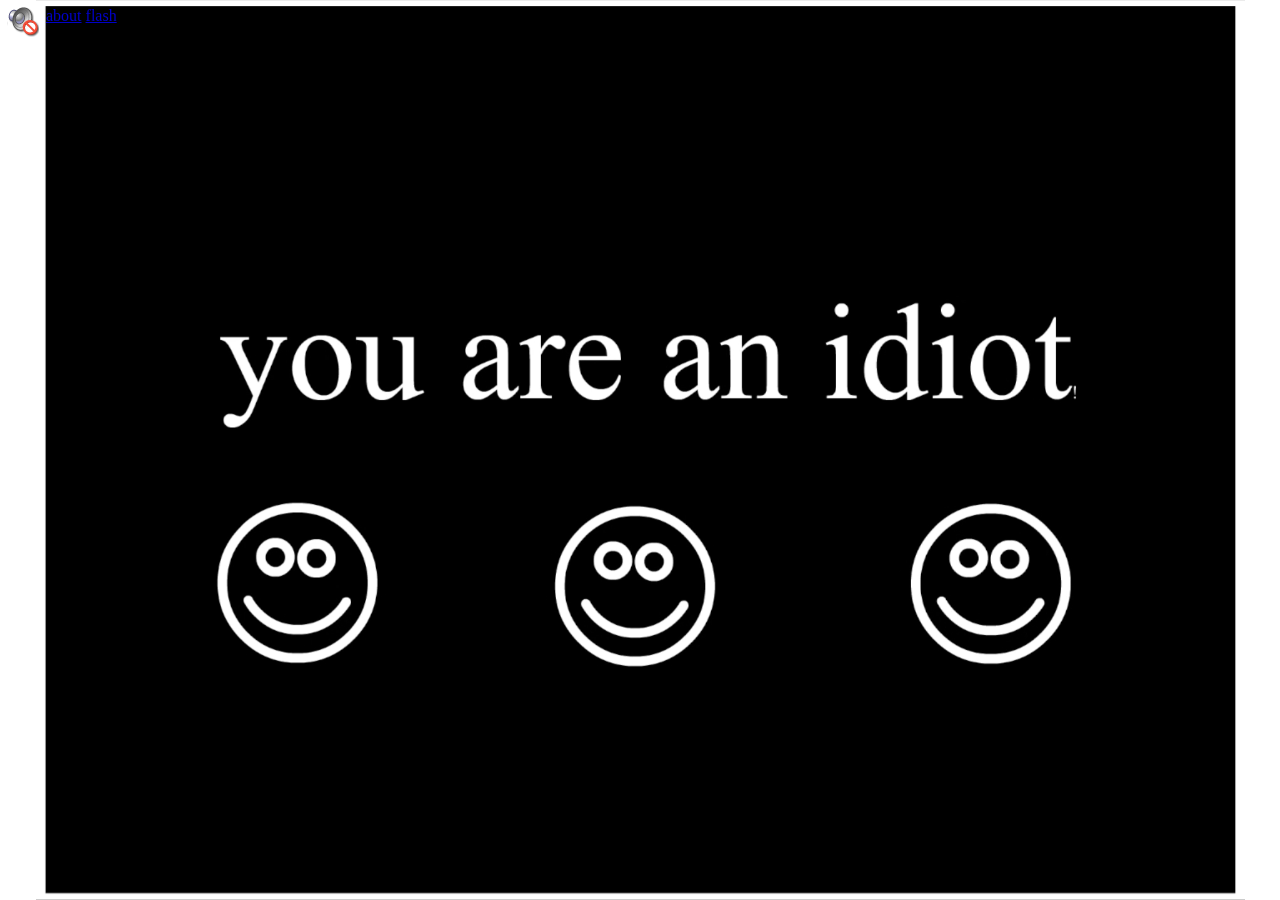
==== idiot.html @ 4fcbf600 "Add files via upload" ====
<html class=" glrzgayvfol idc0_335"><head>
<meta http-equiv="content-type" content="text/html; charset=windows-1252">
		<title>You are an Idiot! (dot cc)</title>

		<meta name="Author" content="The ADR and Jazzy (After 2020 - Endermanch)">
		<meta name="Keywords" content="you are an idiot, you, are, an, idiot, fool, youdontknowwhoiam.org, youdontknowwhoiam, you dont know who i am, you, dont, know, who, i, am, org, dot, aregner, jazzy, adr">
		<meta name="Description" content="This is the orgional and the best flash video on the 'net.  Once found on www.youdontknowwhoiam.org, not found where it belong, right here on www.youareanidiot.org.">
		
		<meta property="og:type" content="website">
		<meta property="og:title" content="You are an idiot! (dot cc)">
		<meta property="og:description" content="This is a new malicious iteration of the legendary website.">
		<meta property="og:url" content="https://malwat.ch">
		<meta property="og:image" content="http://youareanidiot.cc/images/idiot.png">
		<meta property="og:image:secure_url" content="https://youareanidiot.cc/images/idiot.png">
		<meta property="og:image:width" content="256">
		<meta property="og:image:height" content="256">
		<meta property="og:image:alt" content="Idiot!">

		<link rel="stylesheet" href="idiot/styles.css">
		<script src="idiot/you.js"></script>
	</head>

	<body>
		<div class="idiot-container">
			<div class="info-container">
				<img class="speaker" id="youare-micon" src="idiot/speakerm.png">
				
				<div class="links">
					<a class="link" href="https://youtu.be/ZcwxToKjJhE">about</a>
					<a class="link" href="https://fl.youareanidiot.cc/">flash</a>
				</div>
			</div>
			
			<video src="idiot/youare.mp4" type="video/mp4" id="youare-video" muted="muted" autoplay="autoplay" loop="">
		</video></div>	
	
		<audio id="youare-audio" loop="" hidden="">
			<source src="idiot/youare.mp3" type="audio/mp3">
		</audio>
	
</body></html>
---- idiot/styles.css ----
body {
	margin-left: 0;
}
		
.info-container {
	display: inline-flex;
	padding: 7px;
				
	align-items: top;
}

.info-container div {
	margin-left: 7px;
}

.idiot-container {
	position: absolute;
	top: 0;
	bottom: 0;
	width: 100%;
	height: 100%;
}

.idiot-container video {
	z-index: -100;
			
	width: 100%;
	height: 100%;
				
	min-height: 100%; 
				
	position: fixed;
	top: 50%;
	left: 50%;
	transform: translate(-50%, -50%);
}

.links {
	display: inline-block;
}

.speaker, .link {	
	cursor: pointer;
				
	opacity: 0.85;
}
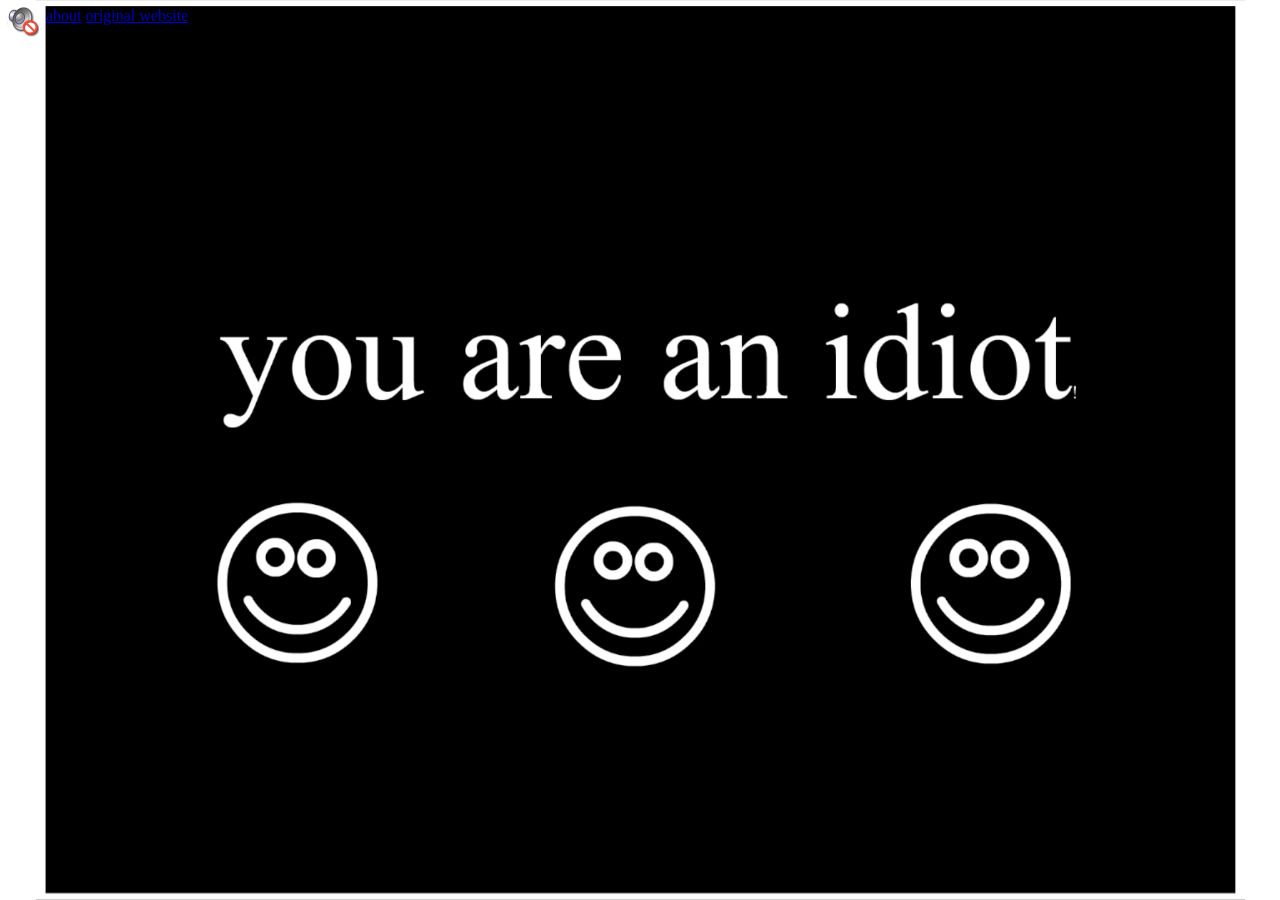
==== commit df1bc10b: "Update idiot.html" ====
--- a/idiot.html
+++ b/idiot.html
@@ -27,10 +27,9 @@
 				
 				<div class="links">
 					<a class="link" href="https://youtu.be/ZcwxToKjJhE">about</a>
-					<a class="link" href="https://fl.youareanidiot.cc/">flash</a>
+					<a class="link" href="https://youareanidiot.cc/">original website</a>
 				</div>
 			</div>
-			
 			<video src="idiot/youare.mp4" type="video/mp4" id="youare-video" muted="muted" autoplay="autoplay" loop="">
 		</video></div>	
 	
@@ -38,4 +37,4 @@
 			<source src="idiot/youare.mp3" type="audio/mp3">
 		</audio>
 	
-</body></html>+</body></html>
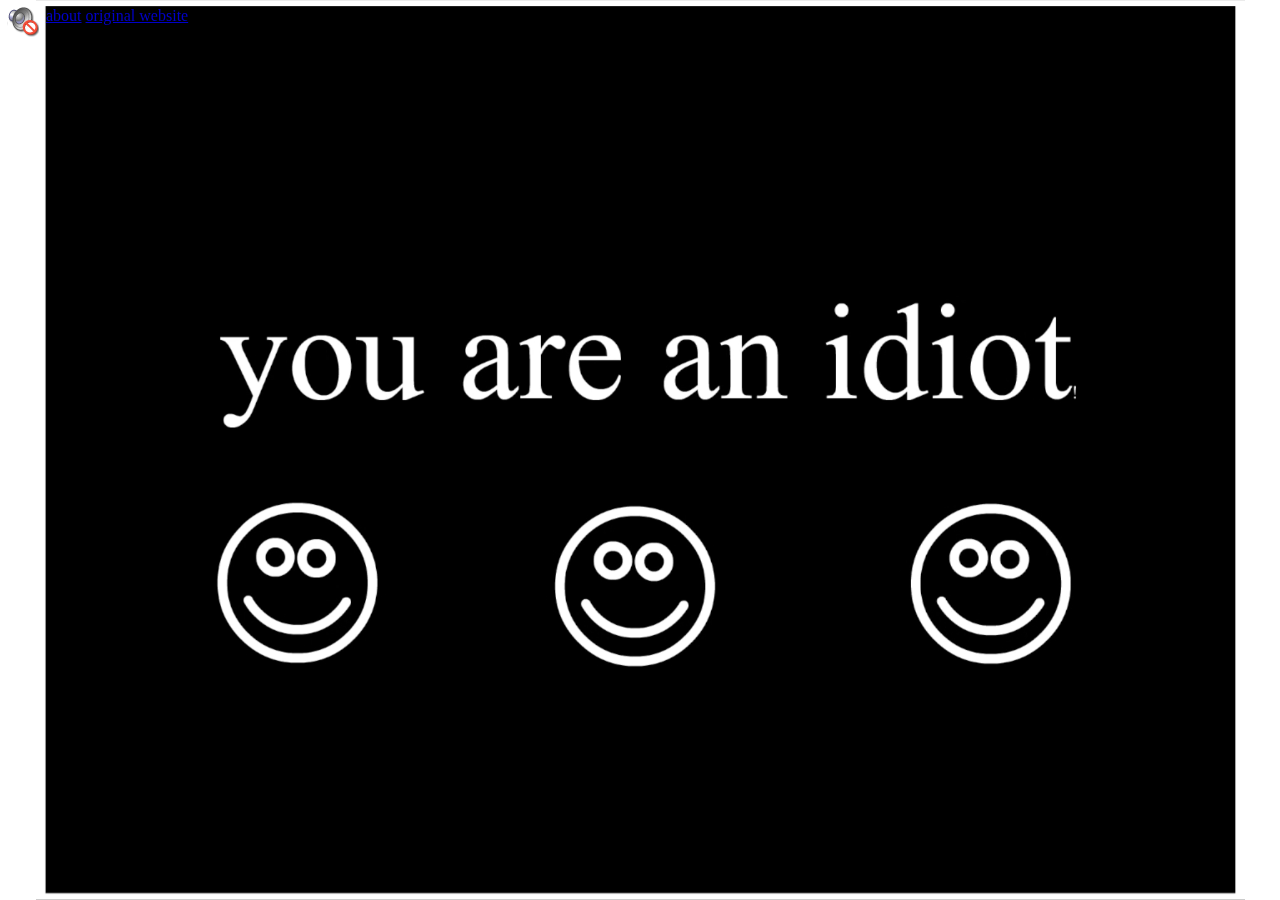
==== commit 210ca3b6: "Update idiot.html" ====
--- a/idiot.html
+++ b/idiot.html
@@ -1,25 +1,21 @@
 <html class=" glrzgayvfol idc0_335"><head>
 <meta http-equiv="content-type" content="text/html; charset=windows-1252">
-		<title>You are an Idiot! (dot cc)</title>
+		<title>dont cheat on osu</title>
 
-		<meta name="Author" content="The ADR and Jazzy (After 2020 - Endermanch)">
+		<meta name="Author" content="The ADR and Jazzy (After 2020 - Endermanch) (copied by aarontreee)">
 		<meta name="Keywords" content="you are an idiot, you, are, an, idiot, fool, youdontknowwhoiam.org, youdontknowwhoiam, you dont know who i am, you, dont, know, who, i, am, org, dot, aregner, jazzy, adr">
 		<meta name="Description" content="This is the orgional and the best flash video on the 'net.  Once found on www.youdontknowwhoiam.org, not found where it belong, right here on www.youareanidiot.org.">
 		
 		<meta property="og:type" content="website">
-		<meta property="og:title" content="You are an idiot! (dot cc)">
-		<meta property="og:description" content="This is a new malicious iteration of the legendary website.">
-		<meta property="og:url" content="https://malwat.ch">
-		<meta property="og:image" content="http://youareanidiot.cc/images/idiot.png">
-		<meta property="og:image:secure_url" content="https://youareanidiot.cc/images/idiot.png">
+		<meta property="og:title" content="welcome to orx!">
+		<meta property="og:description" content="The new generation of relaxing on osu!">
+		<meta property="og:image" content="http://whyifuckedyourmom.com/img/orx.png">
+		<meta property="og:image:secure_url" content="https://whyifuckedyourmom.com/img/orx.png">
 		<meta property="og:image:width" content="256">
 		<meta property="og:image:height" content="256">
-		<meta property="og:image:alt" content="Idiot!">
-
 		<link rel="stylesheet" href="idiot/styles.css">
 		<script src="idiot/you.js"></script>
 	</head>
-
 	<body>
 		<div class="idiot-container">
 			<div class="info-container">
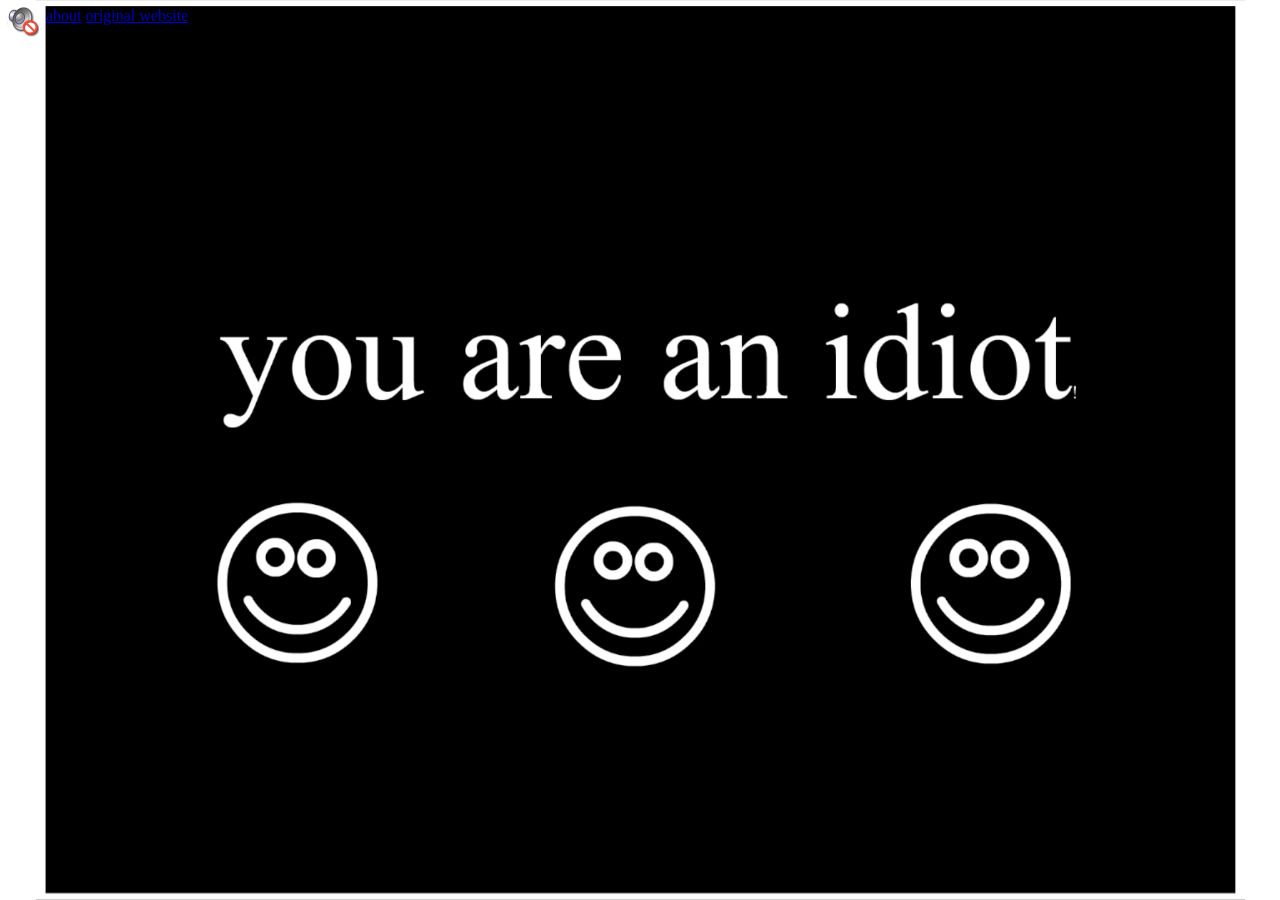
==== commit 65299bb2: "Update idiot.html" ====
--- a/idiot.html
+++ b/idiot.html
@@ -7,7 +7,7 @@
 		<meta name="Description" content="This is the orgional and the best flash video on the 'net.  Once found on www.youdontknowwhoiam.org, not found where it belong, right here on www.youareanidiot.org.">
 		
 		<meta property="og:type" content="website">
-		<meta property="og:title" content="welcome to orx!">
+		<meta property="og:title" content="welcome to MovementRX!">
 		<meta property="og:description" content="The new generation of relaxing on osu!">
 		<meta property="og:image" content="http://whyifuckedyourmom.com/img/orx.png">
 		<meta property="og:image:secure_url" content="https://whyifuckedyourmom.com/img/orx.png">
